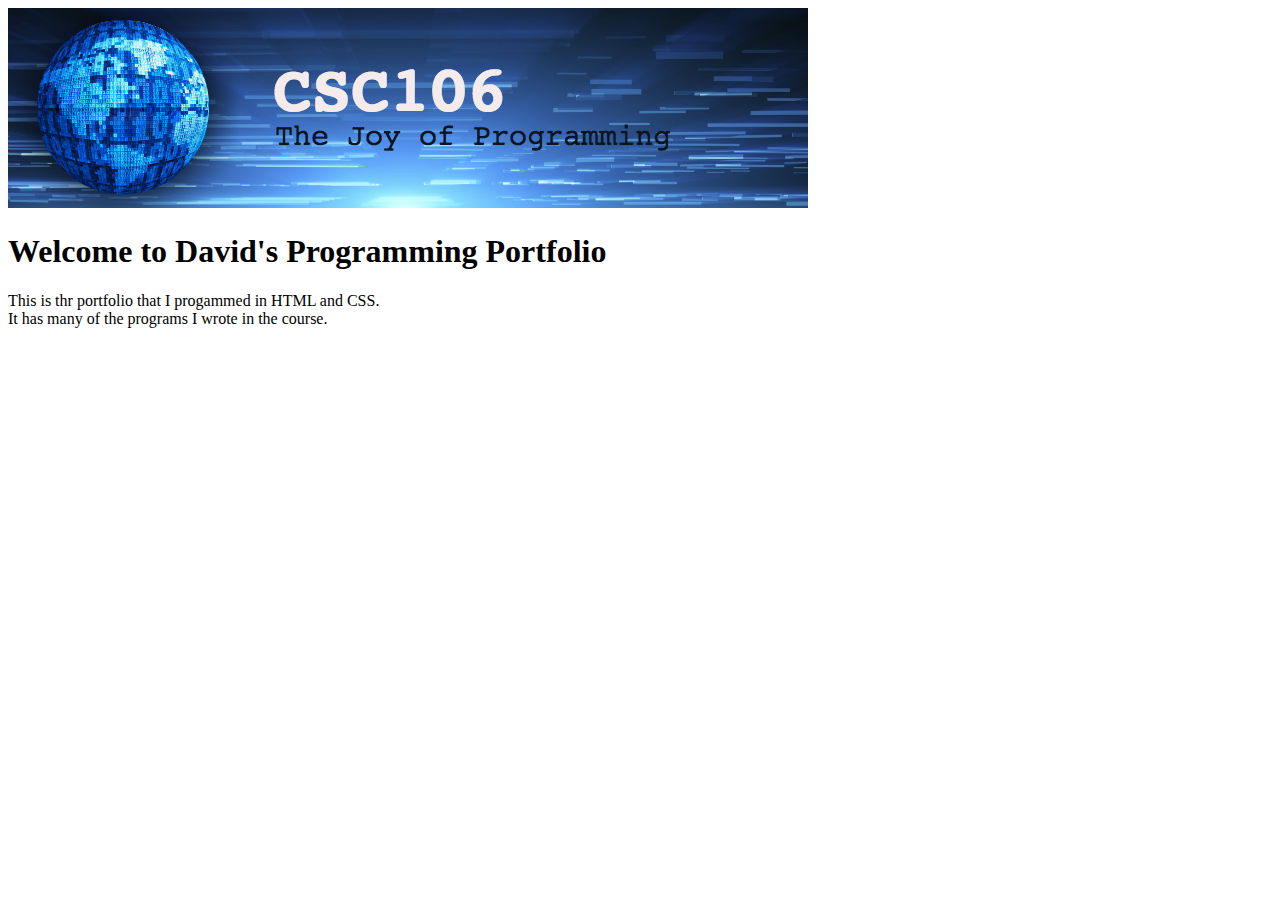
==== index.html @ 9f0064af "added the banner" ====
<!DOCTYPE html>
<html lang="en">
<head>
    <meta charset="UTF-8">
    <meta name="viewport" content="width=device-width, initial-scale=1.0">
    <title>David's Programing Portfolio</title>
</head>
<body>
    <img src="csc106_picture.jpeg">
    <h1>Welcome to David's Programming Portfolio</h1>
    This is thr portfolio that I progammed in HTML and CSS.<br>
    It has many of the programs I wrote in the course.
</body>
</html>
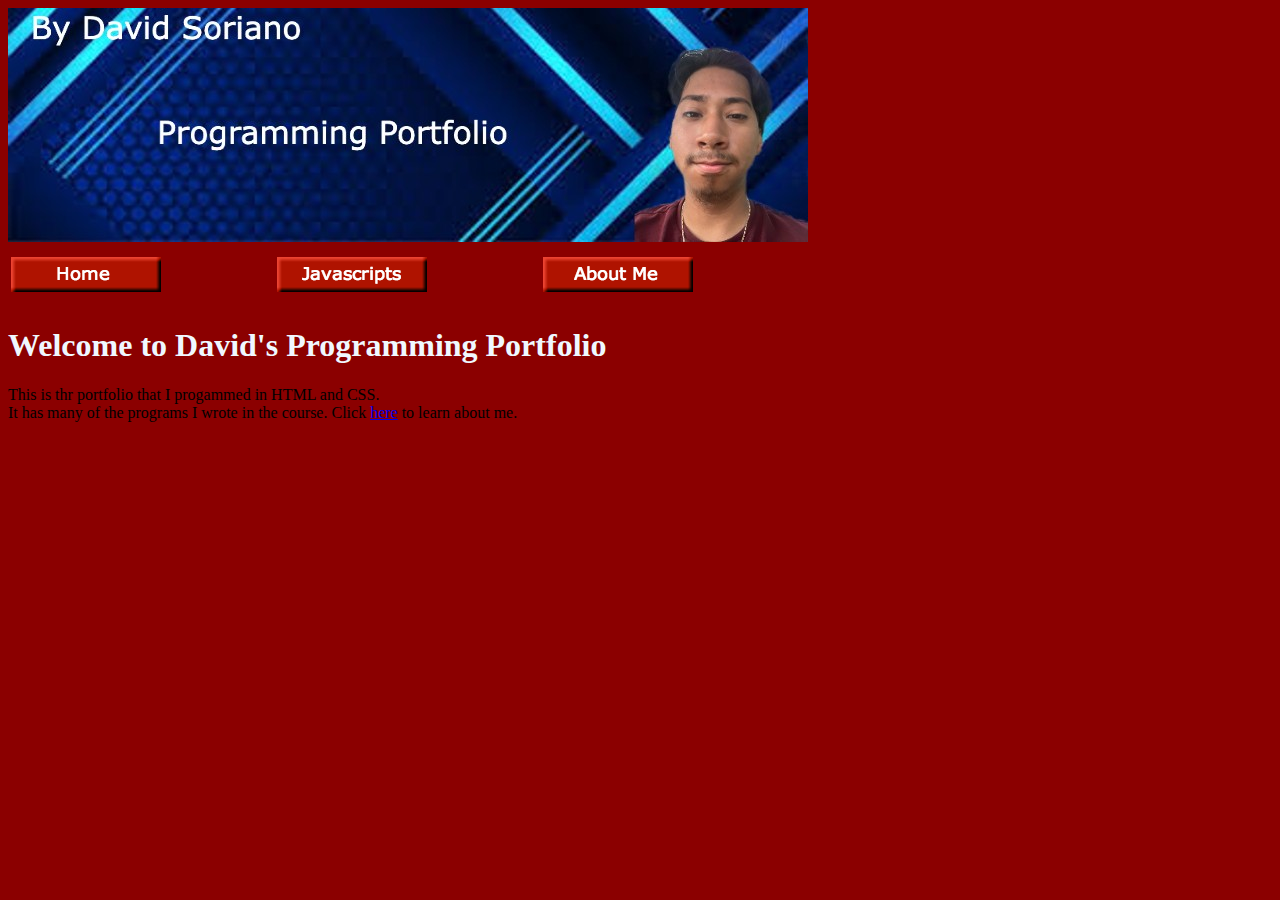
==== commit 1b04e1e9: "added tom brady" ====
--- a/index.html
+++ b/index.html
@@ -6,9 +6,25 @@
     <title>David's Programing Portfolio</title>
 </head>
 <body>
-    <img src="csc106_picture.jpeg">
+    <style> body { background-color: darkred;}
+    h1{color: aliceblue;}
+    </style>
+    <img src="MyBanner.jpg">
+    <table width="800"> 
+        <tr> 
+            <td>
+                <a href="index.html"><img src="Home_botton_red.png"></a>
+            </td>
+                <td><a  href="Javascript.html"><img src="Javascripts_botton_red.png"></a>
+                </td>
+                <td><a href="about.html"><img src="Aboutme_botton_red.png"></a>
+                </td>
+            
+        </tr>
+    </table>
     <h1>Welcome to David's Programming Portfolio</h1>
     This is thr portfolio that I progammed in HTML and CSS.<br>
     It has many of the programs I wrote in the course.
+    Click <a href="about.html">here</a> to learn about me.
 </body>
-</html>+</html>
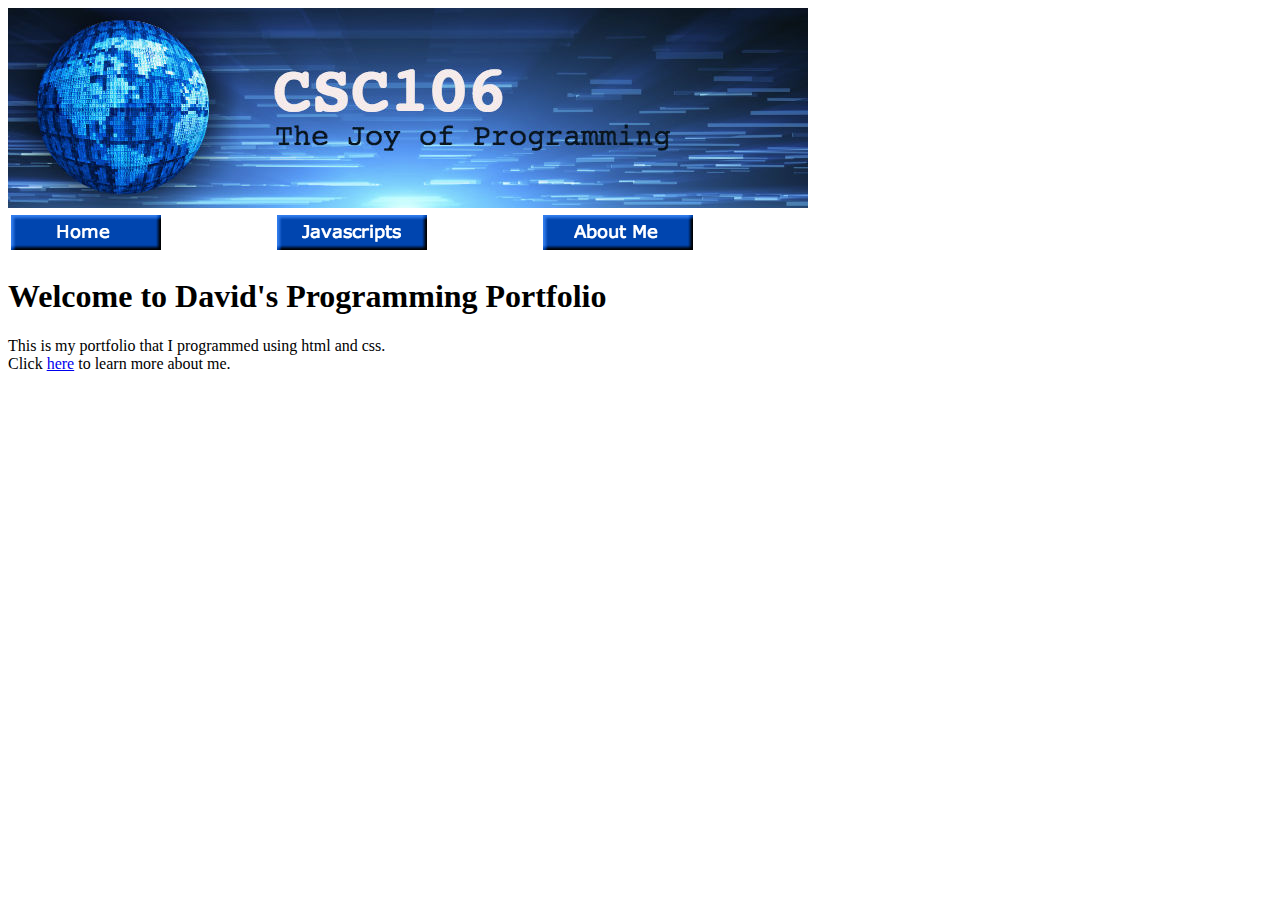
==== commit 60052593: "Website files" ====
--- a/index.html
+++ b/index.html
@@ -2,29 +2,27 @@
 <html lang="en">
 <head>
     <meta charset="UTF-8">
-    <meta name="viewport" content="width=device-width, initial-scale=1.0">
-    <title>David's Programing Portfolio</title>
+    <meta name="viewport" content="width=device-with, initial-scale=1.0">
+    <title> David's Programming Portfolio</title>
 </head>
 <body>
-    <style> body { background-color: darkred;}
-    h1{color: aliceblue;}
-    </style>
-    <img src="MyBanner.jpg">
-    <table width="800"> 
-        <tr> 
+    <img src="csc106_picture.jpeg">
+    <table width="800">
+        <tr>
             <td>
-                <a href="index.html"><img src="Home_botton_red.png"></a>
+                <a href="index.html"><img src="Home_botton.png"></a>
             </td>
-                <td><a  href="Javascript.html"><img src="Javascripts_botton_red.png"></a>
-                </td>
-                <td><a href="about.html"><img src="Aboutme_botton_red.png"></a>
-                </td>
-            
+            <td>
+                <a href="Javascript.html"><img src="Javascript_botton.png"></a>
+            </td>
+            <td>
+                <a href="about.html"><img src="About_me_botton.png"></a>
+            </td>
         </tr>
     </table>
+
     <h1>Welcome to David's Programming Portfolio</h1>
-    This is thr portfolio that I progammed in HTML and CSS.<br>
-    It has many of the programs I wrote in the course.
-    Click <a href="about.html">here</a> to learn about me.
+This is my portfolio that I programmed using html and css.<br> 
+Click <a href="about.html">here</a> to learn more about me.
 </body>
-</html>
+</html>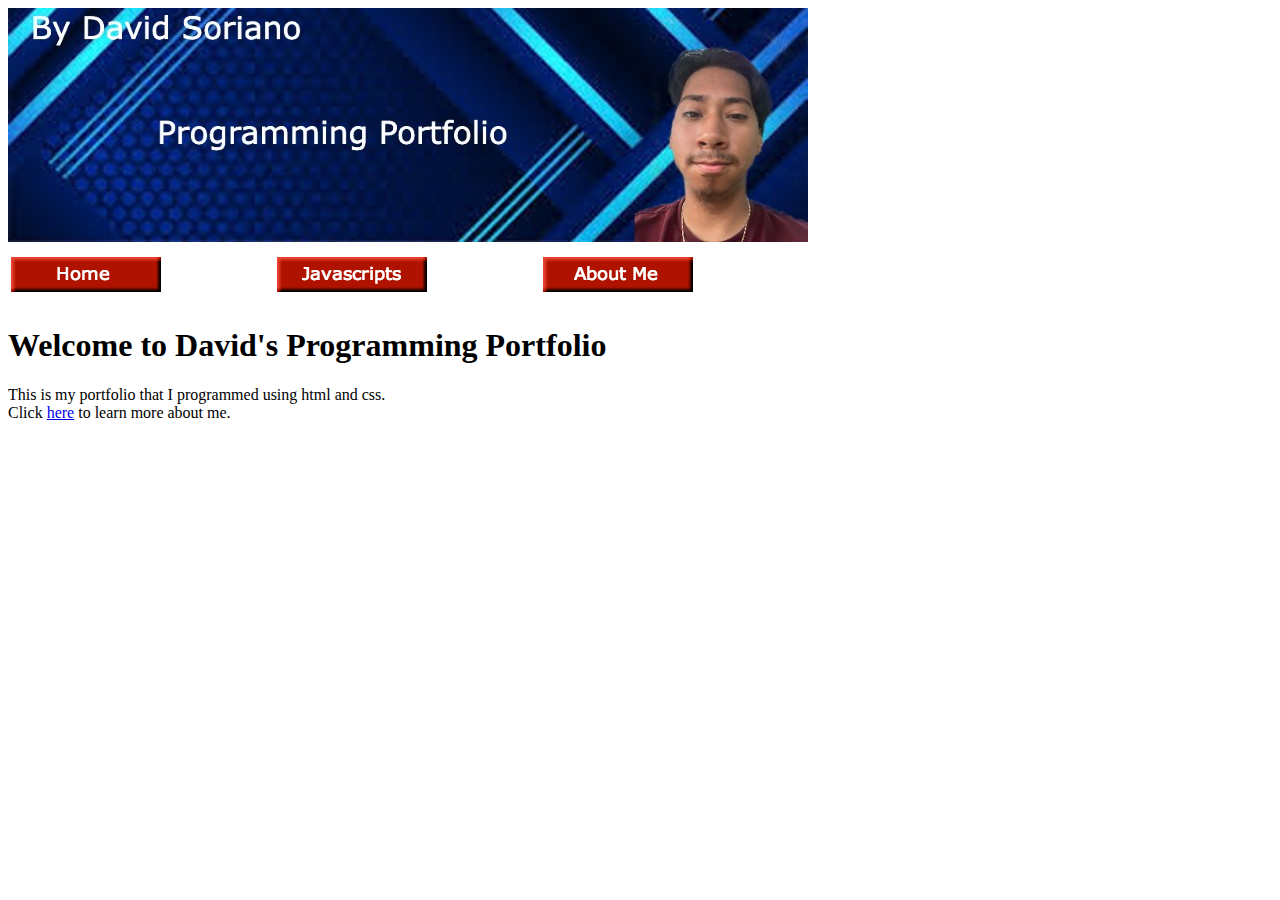
==== commit d8d663ba: "Updated website" ====
--- a/index.html
+++ b/index.html
@@ -6,17 +6,17 @@
     <title> David's Programming Portfolio</title>
 </head>
 <body>
-    <img src="csc106_picture.jpeg">
+    <img src="MyBanner.jpg">
     <table width="800">
         <tr>
             <td>
-                <a href="index.html"><img src="Home_botton.png"></a>
+                <a href="index.html"><img src="Home_botton_red.png"></a>
             </td>
             <td>
-                <a href="Javascript.html"><img src="Javascript_botton.png"></a>
+                <a href="Javascript.html"><img src="Javascripts_botton_red.png"></a>
             </td>
             <td>
-                <a href="about.html"><img src="About_me_botton.png"></a>
+                <a href="about.html"><img src="Aboutme_botton_red.png"></a>
             </td>
         </tr>
     </table>
